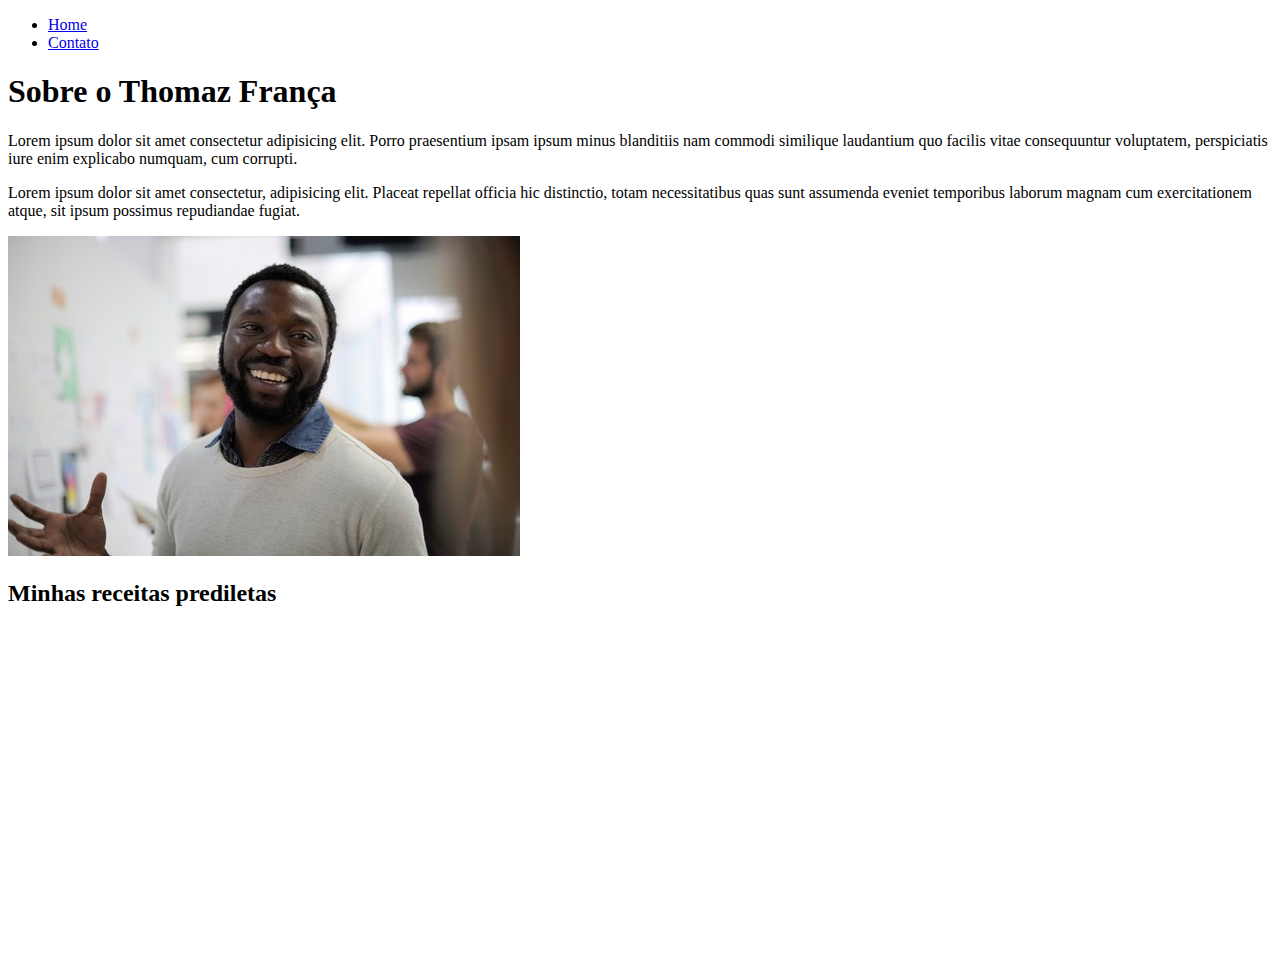
==== index.html @ 0fbf5ea6 "Merge 15b62eb20aa484aac9e82dc6b970f3e6f41eb87e into 691e9f3c0b687da3ab4a24e0d39995f1fc373fbd" ====
<!DOCTYPE html>
<html lang="pt-br">
<head>
    <meta charset="UTF-8">
    <meta http-equiv="X-UA-Compatible" content="IE=edge">
    <meta name="viewport" content="width=device-width, initial-scale=1.0">
    <title>Meu Perfil</title>
</head>
<body>

    <ul>
        <li>
            <a href="index.html"> Home </a>
        </li>
       <li>
            <a href="contato.html"> Contato </a>
        </li>
    </ul>

    <h1>Sobre o Thomaz França</h1>
    <p>Lorem ipsum dolor sit amet consectetur adipisicing elit. 
        Porro praesentium ipsam ipsum minus blanditiis nam commodi similique 
        laudantium quo facilis vitae consequuntur voluptatem, 
        perspiciatis iure enim explicabo numquam, cum corrupti.
    </p>
    <p>
        Lorem ipsum dolor sit amet consectetur, adipisicing elit. 
        Placeat repellat officia hic distinctio, totam necessitatibus
         quas sunt assumenda eveniet temporibus laborum magnam cum exercitationem 
         atque, sit ipsum possimus repudiandae fugiat.
    </p>
    <img src="assets/img/pessoa-negra-escritorio.jpeg" alt="Foto do criador do conteudo">

    <h2>Minhas receitas prediletas</h2>

    <iframe width="560" 
    height="315" 
    src="https://www.youtube.com/embed/b4dUHnK4bzI" 
    title="YouTube video player" 
    frameborder="0" 
    allow="accelerometer; autoplay; clipboard-write; encrypted-media; gyroscope; 
    picture-in-picture" allowfullscreen>
    </iframe>


</body>
</html>
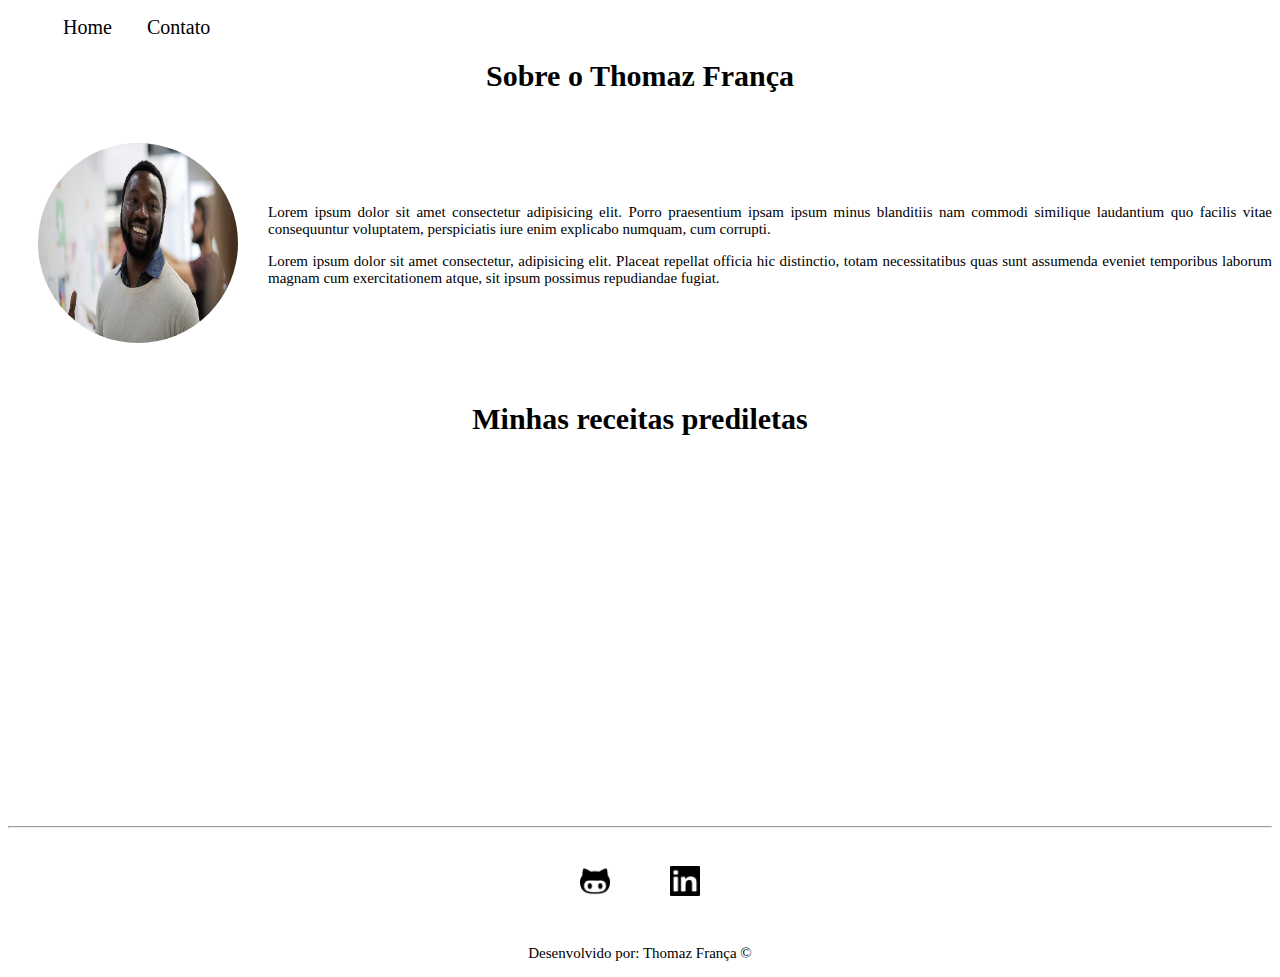
==== commit 70376d65: "Implementação utilizando CSS e flex box" ====
--- a/index.html
+++ b/index.html
@@ -5,10 +5,12 @@
     <meta http-equiv="X-UA-Compatible" content="IE=edge">
     <meta name="viewport" content="width=device-width, initial-scale=1.0">
     <title>Meu Perfil</title>
+    <link rel="stylesheet" href="assets/css/style.css">
+     
 </head>
 <body>
 
-    <ul>
+    <ul id= "menu">
         <li>
             <a href="index.html"> Home </a>
         </li>
@@ -18,29 +20,61 @@
     </ul>
 
     <h1>Sobre o Thomaz França</h1>
-    <p>Lorem ipsum dolor sit amet consectetur adipisicing elit. 
-        Porro praesentium ipsam ipsum minus blanditiis nam commodi similique 
-        laudantium quo facilis vitae consequuntur voluptatem, 
-        perspiciatis iure enim explicabo numquam, cum corrupti.
-    </p>
-    <p>
-        Lorem ipsum dolor sit amet consectetur, adipisicing elit. 
-        Placeat repellat officia hic distinctio, totam necessitatibus
-         quas sunt assumenda eveniet temporibus laborum magnam cum exercitationem 
-         atque, sit ipsum possimus repudiandae fugiat.
-    </p>
-    <img src="assets/img/pessoa-negra-escritorio.jpeg" alt="Foto do criador do conteudo">
+    <div class="container">
 
+        <div>
+            <img class="br-50 wh-300 p-30" src="assets/img/pessoa-negra-escritorio.jpeg" 
+            alt="Foto do criador do conteudo">
+        </div>
+
+        <div class="p-30px">
+            <p class="justify">Lorem ipsum dolor sit amet consectetur adipisicing elit. 
+                Porro praesentium ipsam ipsum minus blanditiis nam commodi similique 
+                laudantium quo facilis vitae consequuntur voluptatem, 
+                perspiciatis iure enim explicabo numquam, cum corrupti.
+            </p>
+            <p class="justify">
+                Lorem ipsum dolor sit amet consectetur, adipisicing elit. 
+                Placeat repellat officia hic distinctio, totam necessitatibus
+                 quas sunt assumenda eveniet temporibus laborum magnam cum exercitationem 
+                 atque, sit ipsum possimus repudiandae fugiat.
+            </p>
+         
+        </div>
+        
+    </div>
+       
     <h2>Minhas receitas prediletas</h2>
+    <div class="container mb-50">
+        <iframe width="560" 
+        height="315" 
+        src="https://www.youtube.com/embed/b4dUHnK4bzI" 
+        title="YouTube video player" 
+        frameborder="0" 
+        allow="accelerometer; autoplay; clipboard-write; encrypted-media; gyroscope; 
+        picture-in-picture" allowfullscreen>
+        </iframe>
+    </div>
+    
+    <hr>
 
-    <iframe width="560" 
-    height="315" 
-    src="https://www.youtube.com/embed/b4dUHnK4bzI" 
-    title="YouTube video player" 
-    frameborder="0" 
-    allow="accelerometer; autoplay; clipboard-write; encrypted-media; gyroscope; 
-    picture-in-picture" allowfullscreen>
-    </iframe>
+    <footer>
+       <div class="container">
+           <a href="https://github.com/thomazfranca" target="blank">
+            <img class="tm-social p-30" src="/assets/img/logotipo-do-github.png" alt="logotipo-do-github">
+           </a>
+           <a href="https://www.linkedin.com/in/thomazfranca/"target="blank">
+            <img class="tm-social p-30" src="/assets/img/logotipo-do-linkedin-square.png" alt="logotipo-do-linkedin">   
+           </a>
+           
+
+       </div>
+       
+        <p>
+            Desenvolvido por: Thomaz França &copy;
+        </p>
+       
+    </footer>
 
 
 </body>
--- a/assets/css/style.css
+++ b/assets/css/style.css
@@ -0,0 +1,192 @@
+/*Estilo página index.html*/
+h1 {
+    text-align: center;
+    font-size: 30px;
+   
+}
+h2 {
+    text-align: center;
+    font-size:20px;
+}
+
+.justify{
+    text-align: justify;
+}
+
+p {
+    text-align: justify;
+    font-size: 15px;
+}
+form {
+    text-align: center;
+    font-size: 15px;
+}
+iframe {
+    text-align: center;
+    font-size: 15px;
+}
+.container {
+    display: flex;
+    flex-flow: row;
+    justify-content: center;
+    align-items: center ;
+}
+#menu li {
+    display: inline;
+    padding: 15px;
+}
+#menu li a{
+    text-decoration: none;
+    color: black;
+}
+#h1 {
+    text-align: center;
+    font-size: 30px;
+   
+}
+h2 {
+    text-align: center;
+    font-size: 30px;
+}
+
+p {
+    text-align: center;
+    font-size: 15px;
+}
+form {
+    text-align: center;
+    font-size: 15px;
+}
+iframe {
+    text-align: center;
+    font-size: 15px;
+}
+.container {
+    display: flex;
+    flex-flow: row;
+    justify-content: center;
+    align-items: center ;
+}
+#menu li {
+    display: inline;
+    padding: 15px;
+    font-size: 20px;
+}
+#menu li a:hover{
+    color:gray;
+}
+.p-30{
+    padding: 30px;
+}
+.br-50{
+    border-radius: 50%;
+}
+.wh-300{
+   width: 200px;
+   height: 200px;
+}
+.tm-social {
+    width: 30px;
+    height: 30px;
+}
+.mb-50{
+    margin-bottom: 50px;
+}
+
+/*Estilo página contato.html*/
+h1 {
+    text-align: center;
+    font-size: 30px;
+   
+}
+h2 {
+    text-align: center;
+    font-size:20px;
+}
+
+.justify{
+    text-align: justify;
+}
+
+p {
+    text-align: justify;
+    font-size: 15px;
+}
+form {
+    text-align: center;
+    font-size: 15px;
+}
+iframe {
+    text-align: center;
+    font-size: 15px;
+}
+.container {
+    display: flex;
+    flex-flow: row;
+    justify-content: center;
+    align-items: center ;
+}
+#menu li {
+    display: inline;
+    padding: 15px;
+}
+#menu li a{
+    text-decoration: none;
+    color: black;
+}
+#h1 {
+    text-align: center;
+    font-size: 30px;
+   
+}
+h2 {
+    text-align: center;
+    font-size: 30px;
+}
+
+p {
+    text-align: center;
+    font-size: 15px;
+}
+form {
+    text-align: center;
+    font-size: 15px;
+}
+iframe {
+    text-align: center;
+    font-size: 15px;
+}
+.container {
+    display: flex;
+    flex-flow: row;
+    justify-content: center;
+    align-items: center ;
+}
+#menu li {
+    display: inline;
+    padding: 15px;
+    font-size: 20px;
+}
+#menu li a:hover{
+    color:gray;
+}
+.p-30{
+    padding: 30px;
+}
+.br-50{
+    border-radius: 50%;
+}
+.wh-300{
+   width: 200px;
+   height: 200px;
+}
+.tm-social {
+    width: 30px;
+    height: 30px;
+}
+.mb-50{
+    margin-bottom: 50px;
+}
+.ml-50{
+    margin-left: 50px;
+}